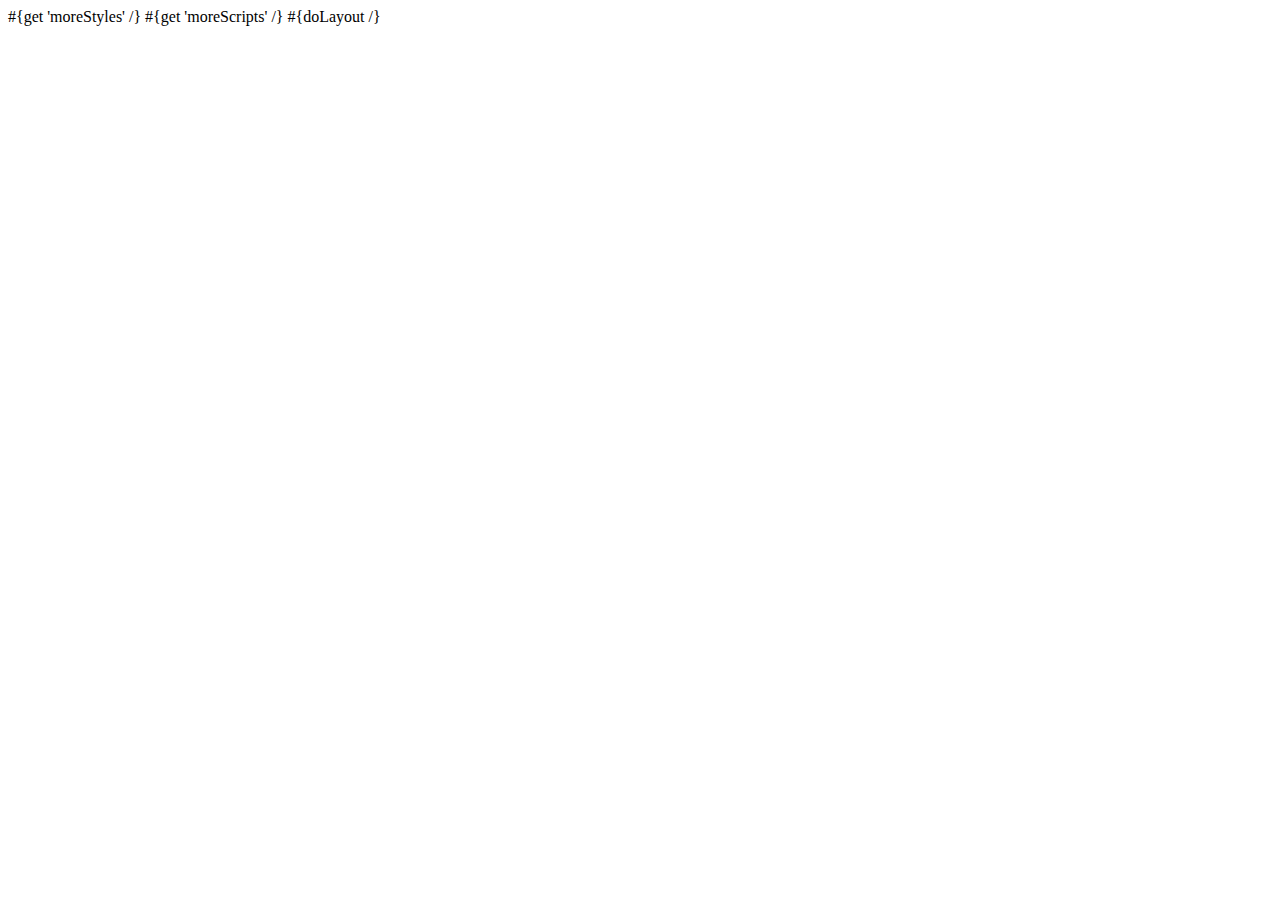
==== app/views/main.html @ 16f2bb82 "creation de l arborescence du projet" ====
<!DOCTYPE html>

<html>
    <head>
        <title>#{get 'title' /}</title>
        <meta http-equiv="Content-Type" content="text/html; charset=utf-8">
        <link rel="stylesheet" type="text/css" media="screen" href="@{'/public/stylesheets/main.css'}">
        #{get 'moreStyles' /}
        <link rel="shortcut icon" type="image/png" href="@{'/public/images/favicon.png'}">
        <script src="@{'/public/javascripts/jquery-1.4.2.min.js'}" type="text/javascript" charset="utf-8"></script>
        #{get 'moreScripts' /}
    </head>
    <body>
        #{doLayout /}
    </body>
</html>
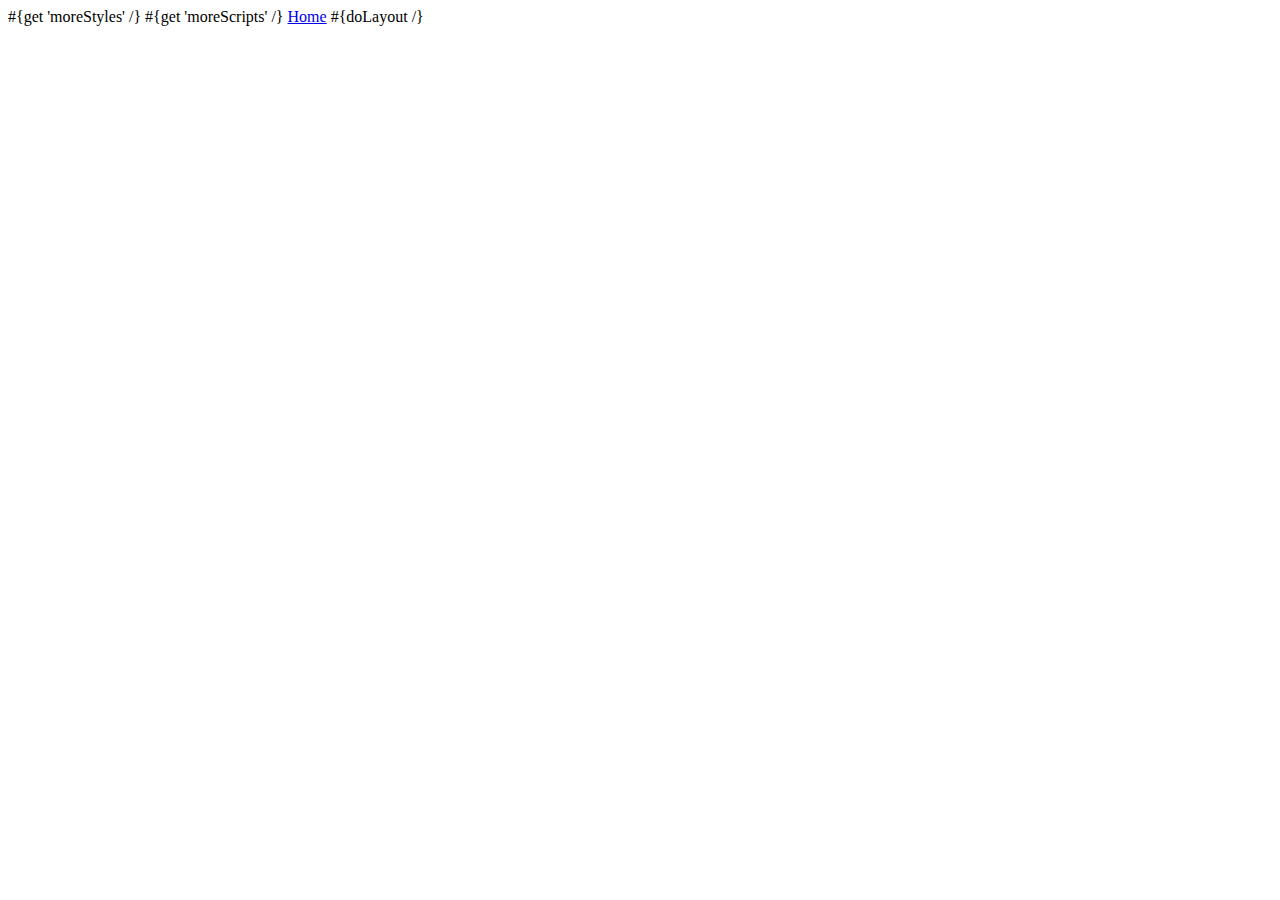
==== commit 8e31f321: "ajout de la creation dun event simple" ====
--- a/app/views/main.html
+++ b/app/views/main.html
@@ -1,16 +1,18 @@
 <!DOCTYPE html>
-
 <html>
-    <head>
-        <title>#{get 'title' /}</title>
-        <meta http-equiv="Content-Type" content="text/html; charset=utf-8">
-        <link rel="stylesheet" type="text/css" media="screen" href="@{'/public/stylesheets/main.css'}">
-        #{get 'moreStyles' /}
-        <link rel="shortcut icon" type="image/png" href="@{'/public/images/favicon.png'}">
-        <script src="@{'/public/javascripts/jquery-1.4.2.min.js'}" type="text/javascript" charset="utf-8"></script>
-        #{get 'moreScripts' /}
-    </head>
-    <body>
-        #{doLayout /}
-    </body>
+<head>
+    <title>#{get 'title' /}</title>
+    <meta http-equiv="Content-Type" content="text/html; charset=utf-8">
+    <link rel="shortcut icon" type="image/png" href="@{'/public/images/favicon.png'}">
+    
+    <link rel="stylesheet" type="text/css" media="screen" href="@{'/public/stylesheets/main.css'}">
+    #{get 'moreStyles' /}
+    
+    <script src="@{'/public/javascripts/jquery-1.4.2.min.js'}" type="text/javascript" charset="utf-8"></script>
+    #{get 'moreScripts' /}
+</head>
+<body>
+	<a href="@{Application.index}">Home</a>
+    #{doLayout /}
+</body>
 </html>
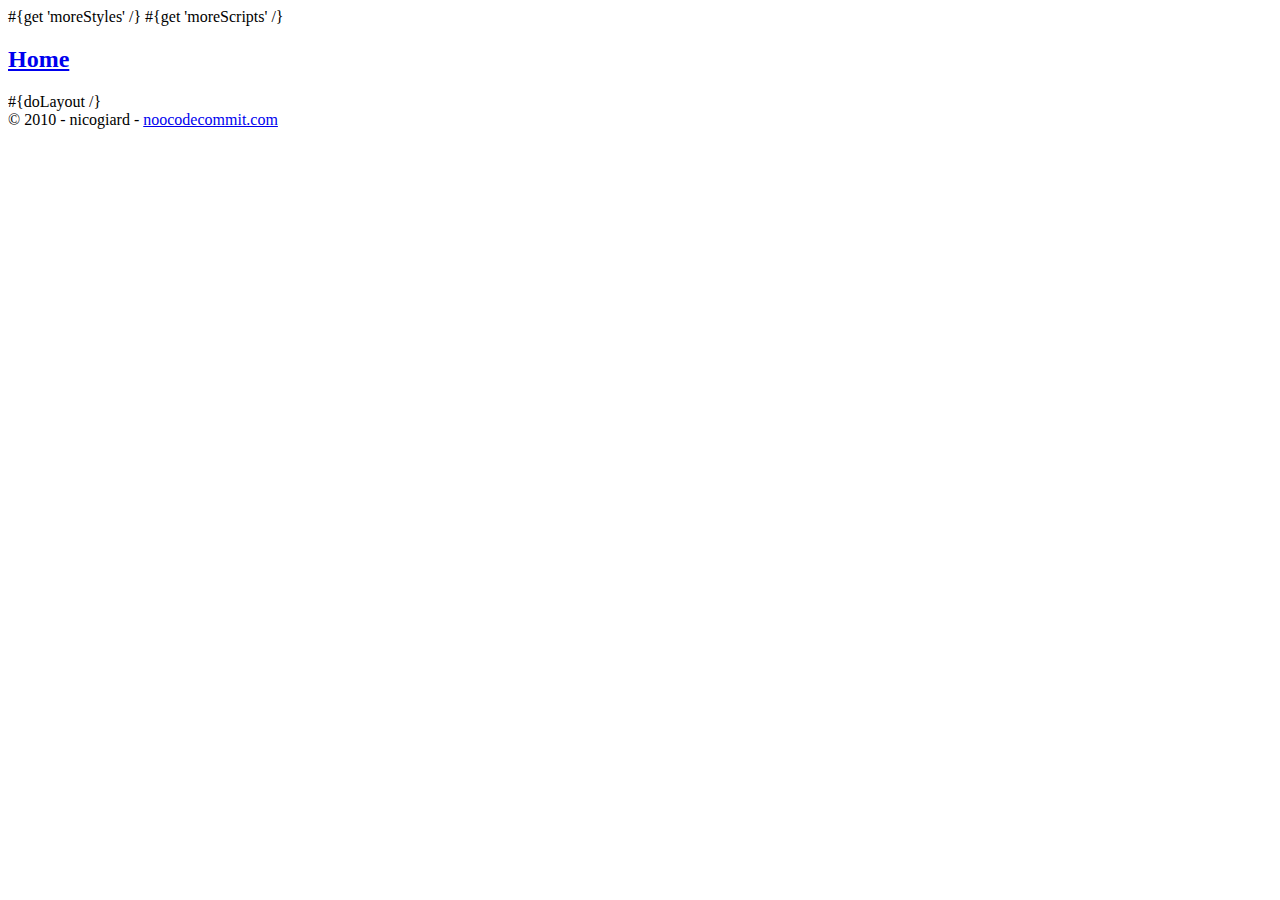
==== commit 6079290a: "utilisation de blueprint css pour le design web" ====
--- a/app/views/main.html
+++ b/app/views/main.html
@@ -5,14 +5,23 @@
     <meta http-equiv="Content-Type" content="text/html; charset=utf-8">
     <link rel="shortcut icon" type="image/png" href="@{'/public/images/favicon.png'}">
     
+    <link rel="stylesheet" type="text/css" media="screen" href="@{'/public/stylesheets/blueprint/screen.css'}">
     <link rel="stylesheet" type="text/css" media="screen" href="@{'/public/stylesheets/main.css'}">
     #{get 'moreStyles' /}
     
     <script src="@{'/public/javascripts/jquery-1.4.2.min.js'}" type="text/javascript" charset="utf-8"></script>
+    <script src="@{'/public/javascripts/html5.js'}" type="text/javascript" charset="utf-8"></script>
     #{get 'moreScripts' /}
 </head>
 <body>
-	<a href="@{Application.index}">Home</a>
-    #{doLayout /}
+	<header class="container">
+		<h2><a href="@{Application.index}">Home</a></h2>
+	</header>
+	<div class="container">
+		#{doLayout /}
+	</div>
+	<footer class="container">
+		<span>&copy; 2010 - nicogiard - </span><a href="http://noocodecommit.com">noocodecommit.com</a>
+	</footer>
 </body>
 </html>
